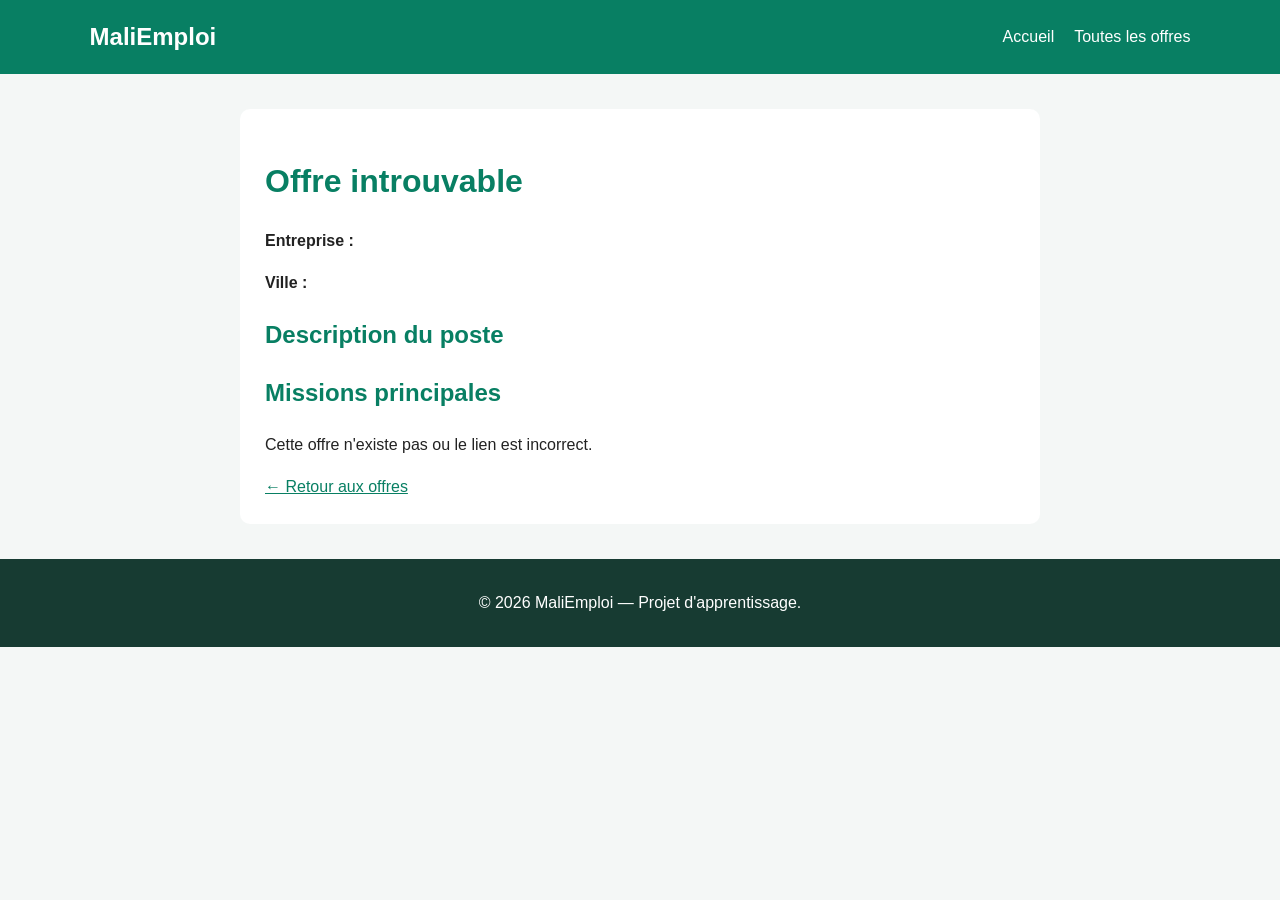
==== details.html @ 9c1e403f "Add files via upload" ====
<!DOCTYPE html>
<html lang="fr">
<head>
    <meta charset="UTF-8">
    <meta name="viewport" content="width=device-width, initial-scale=1.0">
    <title>Détails de l'offre - MaliEmploi</title>
    <link rel="stylesheet" href="style.css">
    <script src="details.js" defer></script>
</head>
<body>

    <header class="entete">
        <a href="index.html" class="logo">MaliEmploi</a>

        <nav>
            <a href="index.html">Accueil</a>
            <a href="index.html#offres">Toutes les offres</a>
        </nav>
    </header>

    <main class="page-details">
        <h1 id="titrePoste">Détails de l'offre</h1>

        <p><strong>Entreprise :</strong> <span id="entreprise"></span></p>
        <p><strong>Ville :</strong> <span id="ville"></span></p>

        <h2>Description du poste</h2>
        <p id="description"></p>

        <h2>Missions principales</h2>
        <ul id="listeMissions"></ul>

        <p id="messageErreur" aria-live="polite"></p>

        <a href="index.html#offres">← Retour aux offres</a>
    </main>

    <footer>
        <p>© 2026 MaliEmploi — Projet d'apprentissage.</p>
    </footer>

</body>
</html>
---- style.css ----
* {
    box-sizing: border-box;
}

body {
    margin: 0;
    font-family: Arial, sans-serif;
    color: #222;
    background-color: #f4f7f6;
    line-height: 1.6;
}

.entete {
    background-color: #087f63;
    color: white;
    padding: 18px 7%;
    display: flex;
    justify-content: space-between;
    align-items: center;
    gap: 15px;
}

.logo {
    color: white;
    font-size: 24px;
    font-weight: bold;
    text-decoration: none;
}

nav {
    display: flex;
    gap: 20px;
}

nav a {
    color: white;
    text-decoration: none;
}

nav a:hover {
    text-decoration: underline;
}

.hero {
    text-align: center;
    padding: 55px 20px;
    background-color: #e0f2ec;
}

.hero h1 {
    margin-top: 0;
    color: #075d49;
    font-size: 36px;
}

.recherche {
    display: flex;
    justify-content: center;
    gap: 10px;
    flex-wrap: wrap;
    margin-top: 25px;
}

input,
button {
    padding: 12px;
    font-size: 16px;
    border-radius: 6px;
}

input {
    border: 1px solid #bbb;
    width: 220px;
}

button {
    border: none;
    background-color: #087f63;
    color: white;
    cursor: pointer;
}

button:hover {
    background-color: #055d49;
}

#messageResultat {
    margin-top: 20px;
    font-weight: bold;
}

.section-offres {
    padding: 35px 7%;
}

.section-offres h2 {
    text-align: center;
    margin-bottom: 25px;
}

.liste-offres {
    display: grid;
    grid-template-columns: repeat(3, minmax(0, 1fr));
    gap: 20px;
}

.carte-offre {
    background-color: white;
    padding: 22px;
    border-radius: 10px;
    box-shadow: 0 3px 10px #00000012;
}

.carte-offre h3 {
    color: #087f63;
    margin-top: 0;
}

.carte-offre a {
    display: inline-block;
    background-color: #087f63;
    color: white;
    text-decoration: none;
    padding: 9px 13px;
    border-radius: 5px;
    margin-top: 8px;
}

.carte-offre a:hover {
    background-color: #055d49;
}

.carte-offre.masquee {
    display: none;
}

footer {
    background-color: #173b32;
    color: white;
    text-align: center;
    padding: 15px;
    margin-top: 25px;
}

/* Style de la page des détails */
.page-details {
    max-width: 800px;
    margin: 35px auto;
    padding: 25px;
    background-color: white;
    border-radius: 10px;
}

.page-details h1,
.page-details h2 {
    color: #087f63;
}

.page-details a {
    color: #087f63;
}

@media (max-width: 750px) {
    .entete {
        flex-direction: column;
    }

    nav {
        flex-wrap: wrap;
        justify-content: center;
    }

    .hero h1 {
        font-size: 28px;
    }

    .liste-offres {
        grid-template-columns: 1fr;
    }

    input,
    button {
        width: 100%;
        max-width: 350px;
    }

    .page-details {
        margin: 20px 12px;
    }
}
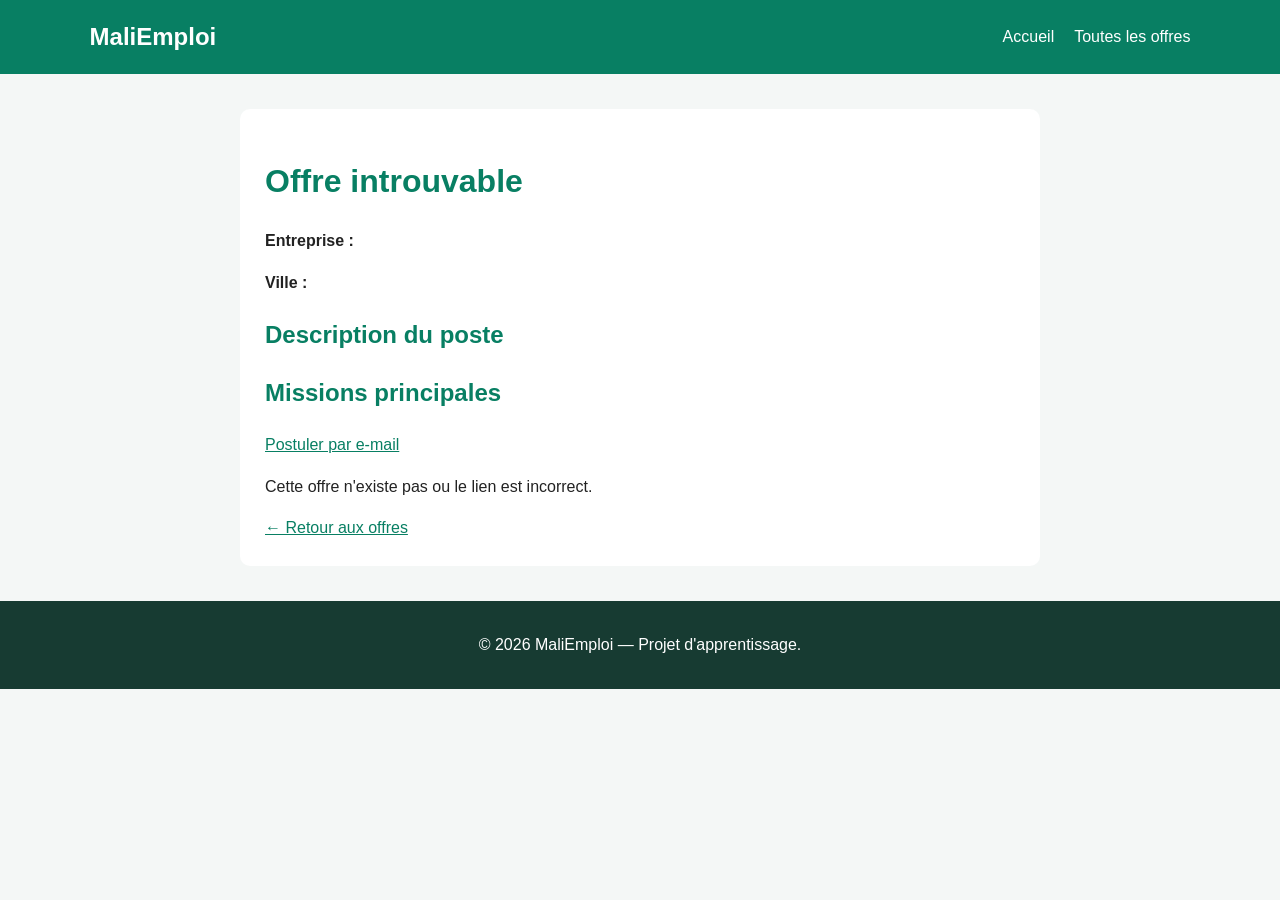
==== commit ff51050f: "Add email application button to details page Added a 'Postuler par e-mail' button to the job details" ====
--- a/details.html
+++ b/details.html
@@ -30,6 +30,9 @@
 
         <h2>Missions principales</h2>
         <ul id="listeMissions"></ul>
+        <a id="boutonPostuler" class="bouton-postuler" href="#">
+    Postuler par e-mail
+</a>
 
         <p id="messageErreur" aria-live="polite"></p>
 
